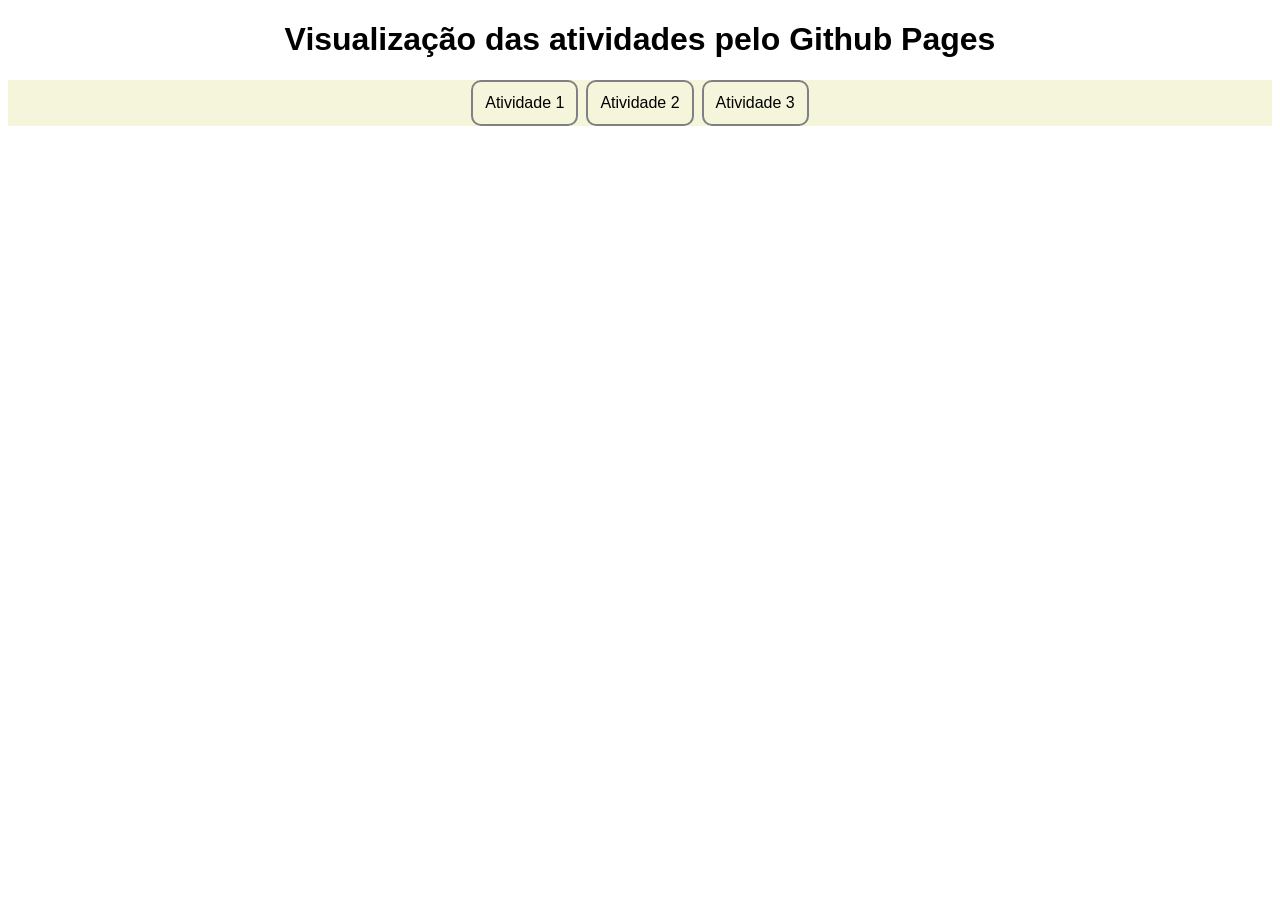
==== index.html @ 4c43a373 "feat: adiciona a primeira página da atividade 3" ====
<!DOCTYPE html>
<html lang="pt-br">
<head>
    <meta charset="UTF-8">
    <meta name="viewport" content="width=device-width, initial-scale=1.0">
    <title>Visualização das atividades pelo Github Pages</title>
    <style>
        body {
            font-family: Arial, sans-serif;
        }

        h1 {
            text-align: center;
        }

        a {
            color: black;
            text-decoration: none;
            border: 2px solid grey;
            border-radius: 10px;
            padding: 12px;
        }

        div {
            width: 100%;
            background-color: beige;
            display: flex;
            justify-content: center;
            align-items: center;
            gap: 8px;
        }
    </style>
</head>
<body>
    <header>
        <h1>Visualização das atividades pelo Github Pages</h1>
    </header>
    <main>
        <div>
            <a href="atividades/atividade1/index.html">Atividade 1</a>
            <a href="atividades/atividade2/index.html">Atividade 2</a> 
            <a href="atividades/atividade3/index.html">Atividade 3</a>
        </div>
    </main>
</body>
</html>
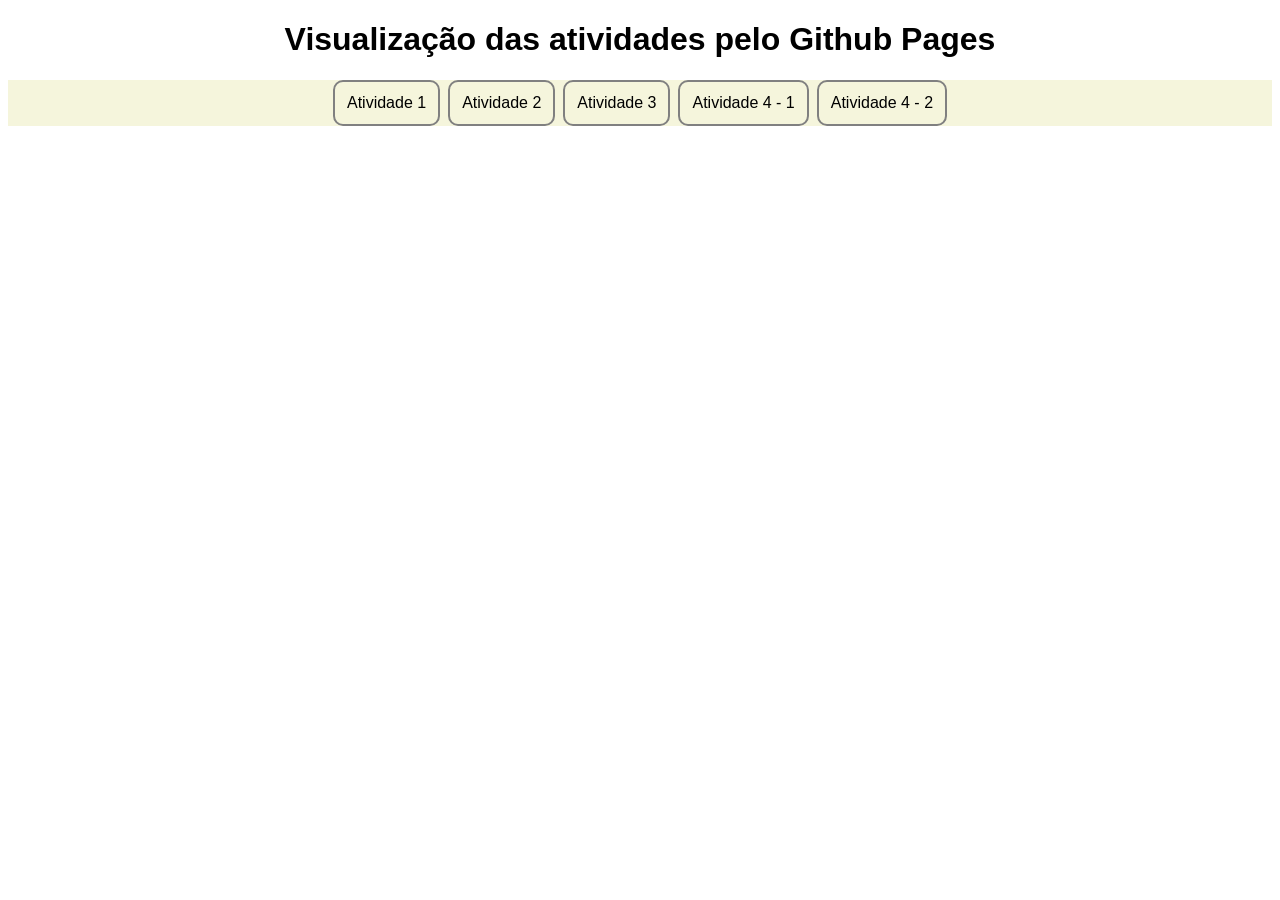
==== commit 3979d115: "feat: adiciona atividade 4 ao github pages" ====
--- a/index.html
+++ b/index.html
@@ -37,9 +37,11 @@
     </header>
     <main>
         <div>
-            <a href="atividades/atividade1/index.html">Atividade 1</a>
-            <a href="atividades/atividade2/index.html">Atividade 2</a> 
-            <a href="atividades/atividade3/index.html">Atividade 3</a>
+            <a href="atividades/atividade1/index.html" target="_blank">Atividade 1</a>
+            <a href="atividades/atividade2/index.html" target="_blank">Atividade 2</a> 
+            <a href="atividades/atividade3/index.html" target="_blank">Atividade 3</a>
+            <a href="atividades/atividade4/index.html" target="_blank">Atividade 4 - 1</a>
+            <a href="atividades/atividade4/tabela-aula.html" target="_blank">Atividade 4 - 2</a>
         </div>
     </main>
 </body>
